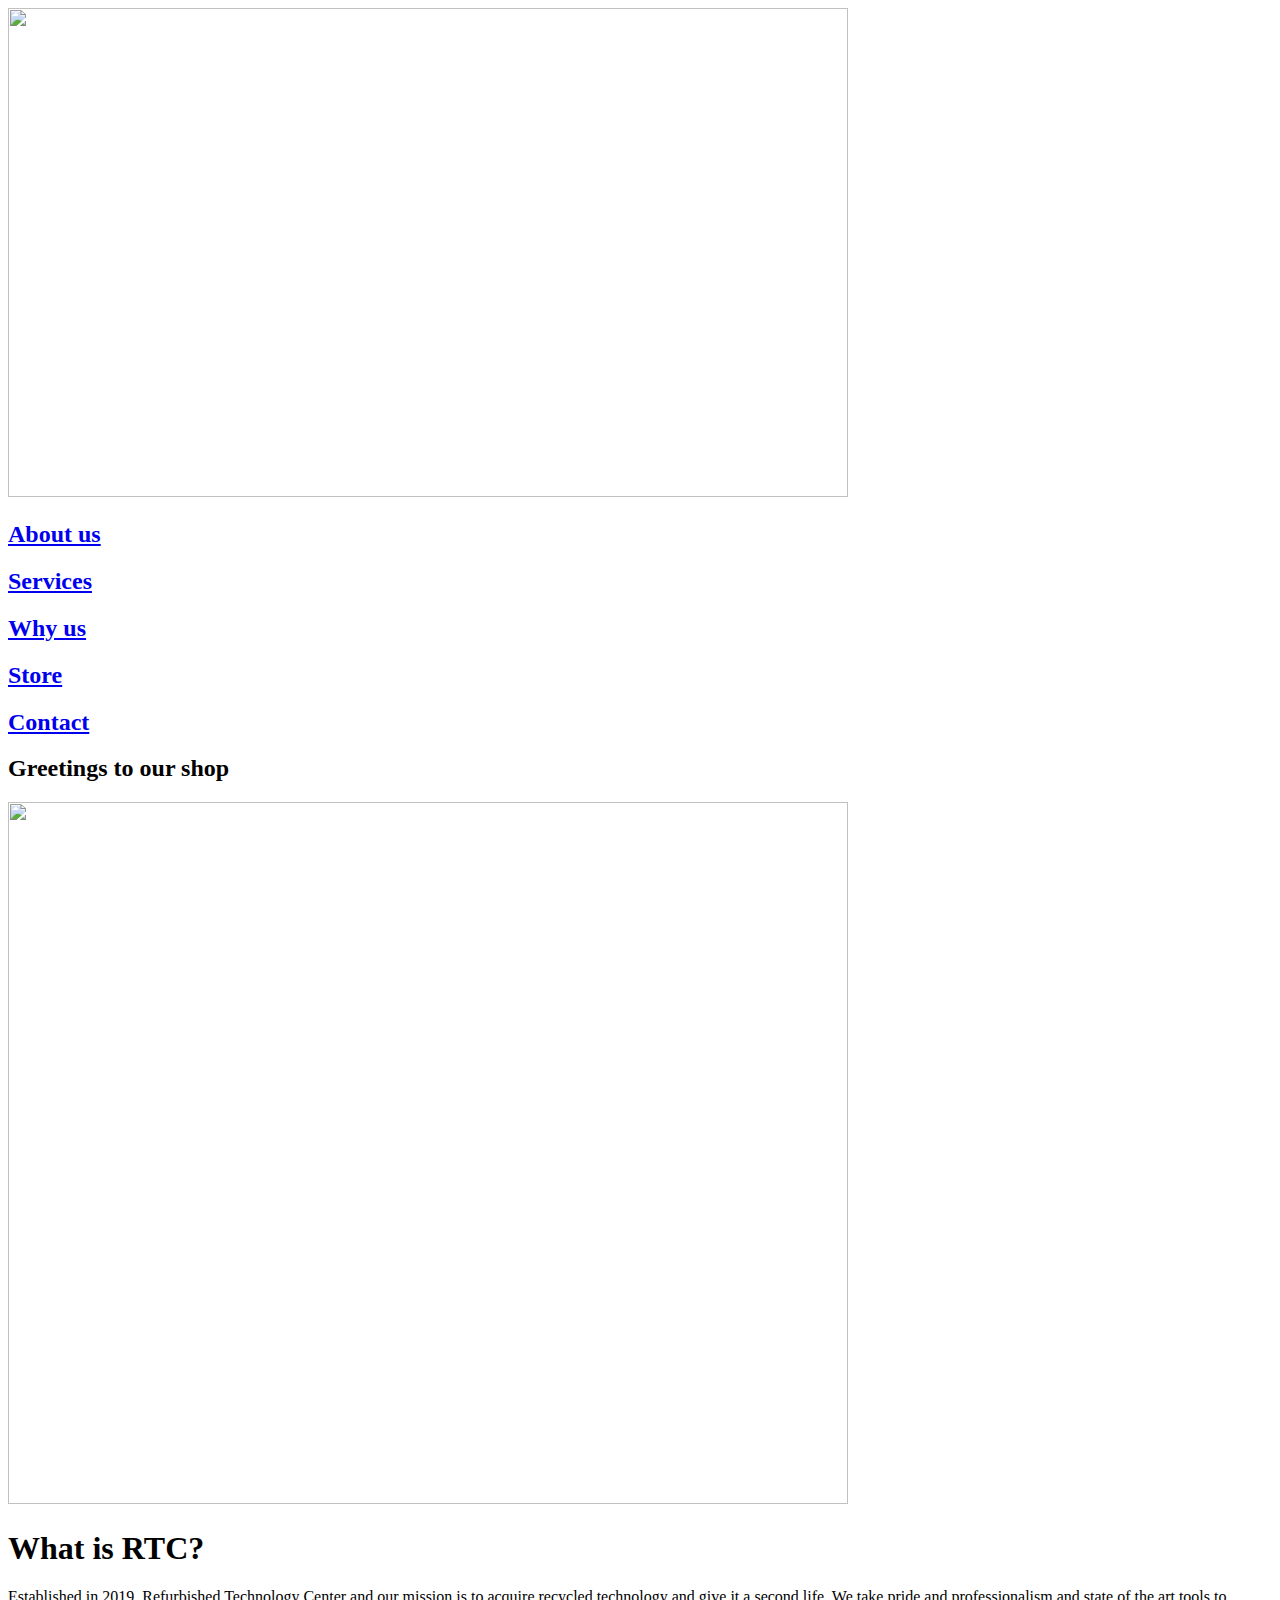
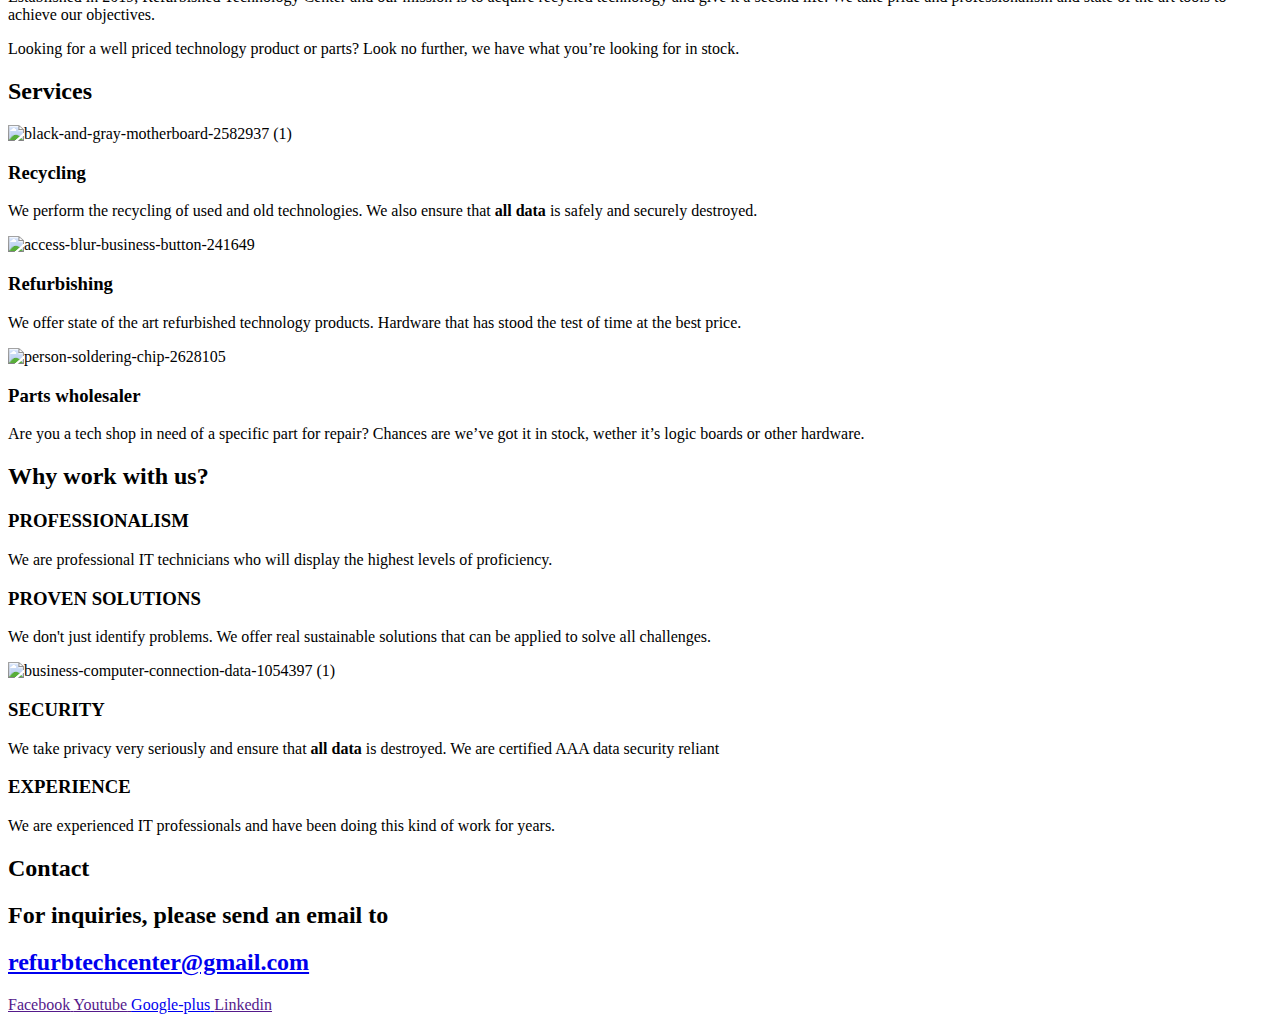
==== index.html @ 08d61470 "installing css" ====
<!DOCTYPE html>
<html lang="en-US">
<head>
	<meta charset="UTF-8">
		<script>(function(html){html.className = html.className.replace(/\bno-js\b/,'js')})(document.documentElement);</script>
<title>RTC</title>
<link rel='dns-prefetch' href='//fonts.googleapis.com' />
<link rel='dns-prefetch' href='//s.w.org' />
<link href='https://fonts.gstatic.com/' crossorigin rel='preconnect' />
<link rel="alternate" type="application/rss+xml" title="RTC &raquo; Feed" href="https://rtc-tech.github.io/RTC/feed/" />
<link rel="alternate" type="application/rss+xml" title="RTC &raquo; Comments Feed" href="https://rtc-tech.github.io/RTC/comments/feed/" />
		<script type="text/javascript">
			window._wpemojiSettings = {"baseUrl":"https:\/\/s.w.org\/images\/core\/emoji\/12.0.0-1\/72x72\/","ext":".png","svgUrl":"https:\/\/s.w.org\/images\/core\/emoji\/12.0.0-1\/svg\/","svgExt":".svg","source":{"concatemoji":"https:\/\/rtc-tech.github.io\/RTC\/wp-includes\/js\/wp-emoji-release.min.js?ver=5.3"}};
			!function(e,a,t){var r,n,o,i,p=a.createElement("canvas"),s=p.getContext&&p.getContext("2d");function c(e,t){var a=String.fromCharCode;s.clearRect(0,0,p.width,p.height),s.fillText(a.apply(this,e),0,0);var r=p.toDataURL();return s.clearRect(0,0,p.width,p.height),s.fillText(a.apply(this,t),0,0),r===p.toDataURL()}function l(e){if(!s||!s.fillText)return!1;switch(s.textBaseline="top",s.font="600 32px Arial",e){case"flag":return!c([127987,65039,8205,9895,65039],[127987,65039,8203,9895,65039])&&(!c([55356,56826,55356,56819],[55356,56826,8203,55356,56819])&&!c([55356,57332,56128,56423,56128,56418,56128,56421,56128,56430,56128,56423,56128,56447],[55356,57332,8203,56128,56423,8203,56128,56418,8203,56128,56421,8203,56128,56430,8203,56128,56423,8203,56128,56447]));case"emoji":return!c([55357,56424,55356,57342,8205,55358,56605,8205,55357,56424,55356,57340],[55357,56424,55356,57342,8203,55358,56605,8203,55357,56424,55356,57340])}return!1}function d(e){var t=a.createElement("script");t.src=e,t.defer=t.type="text/javascript",a.getElementsByTagName("head")[0].appendChild(t)}for(i=Array("flag","emoji"),t.supports={everything:!0,everythingExceptFlag:!0},o=0;o<i.length;o++)t.supports[i[o]]=l(i[o]),t.supports.everything=t.supports.everything&&t.supports[i[o]],"flag"!==i[o]&&(t.supports.everythingExceptFlag=t.supports.everythingExceptFlag&&t.supports[i[o]]);t.supports.everythingExceptFlag=t.supports.everythingExceptFlag&&!t.supports.flag,t.DOMReady=!1,t.readyCallback=function(){t.DOMReady=!0},t.supports.everything||(n=function(){t.readyCallback()},a.addEventListener?(a.addEventListener("DOMContentLoaded",n,!1),e.addEventListener("load",n,!1)):(e.attachEvent("onload",n),a.attachEvent("onreadystatechange",function(){"complete"===a.readyState&&t.readyCallback()})),(r=t.source||{}).concatemoji?d(r.concatemoji):r.wpemoji&&r.twemoji&&(d(r.twemoji),d(r.wpemoji)))}(window,document,window._wpemojiSettings);
		</script>
		<style type="text/css">
img.wp-smiley,
img.emoji {
	display: inline !important;
	border: none !important;
	box-shadow: none !important;
	height: 1em !important;
	width: 1em !important;
	margin: 0 .07em !important;
	vertical-align: -0.1em !important;
	background: none !important;
	padding: 0 !important;
}
</style>
	<link rel='stylesheet' id='wp-block-library-css'  href='https://rtc-tech.github.io/RTC/wp-includes/css/dist/block-library/style.min.css?ver=5.3' type='text/css' media='all' />
<link rel='stylesheet' id='wp-block-library-theme-css'  href='https://rtc-tech.github.io/RTC/wp-includes/css/dist/block-library/theme.min.css?ver=5.3' type='text/css' media='all' />
<link rel='stylesheet' id='twentysixteen-fonts-css'  href='https://fonts.googleapis.com/css?family=Merriweather%3A400%2C700%2C900%2C400italic%2C700italic%2C900italic%7CMontserrat%3A400%2C700%7CInconsolata%3A400&#038;subset=latin%2Clatin-ext' type='text/css' media='all' />
<link rel='stylesheet' id='genericons-css'  href='https://rtc-tech.github.io/RTC/wp-content/themes/twentysixteen/genericons/genericons.css?ver=3.4.1' type='text/css' media='all' />
<link rel='stylesheet' id='twentysixteen-style-css'  href='https://rtc-tech.github.io/RTC/wp-content/themes/twentysixteen/style.css?ver=5.3' type='text/css' media='all' />
<link rel='stylesheet' id='twentysixteen-block-style-css'  href='https://rtc-tech.github.io/RTC/wp-content/themes/twentysixteen/css/blocks.css?ver=20181230' type='text/css' media='all' />
<!--[if lt IE 10]>
<link rel='stylesheet' id='twentysixteen-ie-css'  href='https://rtc-tech.github.io/RTC/wp-content/themes/twentysixteen/css/ie.css?ver=20160816' type='text/css' media='all' />
<![endif]-->
<!--[if lt IE 9]>
<link rel='stylesheet' id='twentysixteen-ie8-css'  href='https://rtc-tech.github.io/RTC/wp-content/themes/twentysixteen/css/ie8.css?ver=20160816' type='text/css' media='all' />
<![endif]-->
<!--[if lt IE 8]>
<link rel='stylesheet' id='twentysixteen-ie7-css'  href='https://rtc-tech.github.io/RTC/wp-content/themes/twentysixteen/css/ie7.css?ver=20160816' type='text/css' media='all' />
<![endif]-->
<link rel='stylesheet' id='elementor-icons-css'  href='https://rtc-tech.github.io/RTC/wp-content/plugins/elementor/assets/lib/eicons/css/elementor-icons.min.css?ver=5.4.0' type='text/css' media='all' />
<link rel='stylesheet' id='elementor-animations-css'  href='https://rtc-tech.github.io/RTC/wp-content/plugins/elementor/assets/lib/animations/animations.min.css?ver=2.7.5' type='text/css' media='all' />
<link rel='stylesheet' id='elementor-frontend-css'  href='https://rtc-tech.github.io/RTC/wp-content/plugins/elementor/assets/css/frontend.min.css?ver=2.7.5' type='text/css' media='all' />
<link rel='stylesheet' id='elementor-global-css'  href='https://rtc-tech.github.io/RTC/wp-content/uploads/elementor/css/global.css?ver=1574463607' type='text/css' media='all' />
<link rel='stylesheet' id='elementor-post-11-css'  href='https://rtc-tech.github.io/RTC/wp-content/uploads/elementor/css/post-11.css?ver=1574612237' type='text/css' media='all' />
<link rel='stylesheet' id='google-fonts-1-css'  href='https://fonts.googleapis.com/css?family=Roboto%3A100%2C100italic%2C200%2C200italic%2C300%2C300italic%2C400%2C400italic%2C500%2C500italic%2C600%2C600italic%2C700%2C700italic%2C800%2C800italic%2C900%2C900italic%7CRoboto+Slab%3A100%2C100italic%2C200%2C200italic%2C300%2C300italic%2C400%2C400italic%2C500%2C500italic%2C600%2C600italic%2C700%2C700italic%2C800%2C800italic%2C900%2C900italic&#038;ver=5.3' type='text/css' media='all' />
<link rel='stylesheet' id='elementor-icons-shared-0-css'  href='https://rtc-tech.github.io/RTC/wp-content/plugins/elementor/assets/lib/font-awesome/css/fontawesome.min.css?ver=5.9.0' type='text/css' media='all' />
<link rel='stylesheet' id='elementor-icons-fa-regular-css'  href='https://rtc-tech.github.io/RTC/wp-content/plugins/elementor/assets/lib/font-awesome/css/regular.min.css?ver=5.9.0' type='text/css' media='all' />
<link rel='stylesheet' id='elementor-icons-fa-solid-css'  href='https://rtc-tech.github.io/RTC/wp-content/plugins/elementor/assets/lib/font-awesome/css/solid.min.css?ver=5.9.0' type='text/css' media='all' />
<link rel='stylesheet' id='elementor-icons-fa-brands-css'  href='https://rtc-tech.github.io/RTC/wp-content/plugins/elementor/assets/lib/font-awesome/css/brands.min.css?ver=5.9.0' type='text/css' media='all' />
<!--[if lt IE 9]>
<script type='text/javascript' src='https://rtc-tech.github.io/RTC/wp-content/themes/twentysixteen/js/html5.js?ver=3.7.3'></script>
<![endif]-->
<script type='text/javascript' src='https://rtc-tech.github.io/RTC/wp-includes/js/jquery/jquery.js?ver=1.12.4-wp'></script>
<script type='text/javascript' src='https://rtc-tech.github.io/RTC/wp-includes/js/jquery/jquery-migrate.min.js?ver=1.4.1'></script>
<link rel='https://api.w.org/' href='https://rtc-tech.github.io/RTC/wp-json/' />
<link rel="EditURI" type="application/rsd+xml" title="RSD" href="https://rtc-tech.github.io/RTC/xmlrpc.php?rsd" />
<link rel="wlwmanifest" type="application/wlwmanifest+xml" href="https://rtc-tech.github.io/RTC/wp-includes/wlwmanifest.xml" /> 
<meta name="generator" content="WordPress 5.3" />
<link rel="canonical" href="https://rtc-tech.github.io/RTC/" />
<link rel='shortlink' href='https://rtc-tech.github.io/RTC/' />
<link rel="alternate" type="application/json+oembed" href="https://rtc-tech.github.io/RTC/wp-json/oembed/1.0/embed?url=https%3A%2F%2Frtc-tech.github.io%2FRTC%2F" />
<link rel="alternate" type="text/xml+oembed" href="https://rtc-tech.github.io/RTC/wp-json/oembed/1.0/embed?url=https%3A%2F%2Frtc-tech.github.io%2FRTC%2F&#038;format=xml" />
<style type="text/css">.recentcomments a{display:inline !important;padding:0 !important;margin:0 !important;}</style><link rel="icon" href="https://rtc-tech.github.io/RTC/wp-content/uploads/2019/11/cropped-SiteIcon-32x32.png" sizes="32x32" />
<link rel="icon" href="https://rtc-tech.github.io/RTC/wp-content/uploads/2019/11/cropped-SiteIcon-192x192.png" sizes="192x192" />
<link rel="apple-touch-icon-precomposed" href="https://rtc-tech.github.io/RTC/wp-content/uploads/2019/11/cropped-SiteIcon-180x180.png" />
<meta name="msapplication-TileImage" content="https://rtc-tech.github.io/RTC/wp-content/uploads/2019/11/cropped-SiteIcon-270x270.png" />
	<meta name="viewport" content="width=device-width, initial-scale=1.0, viewport-fit=cover" /></head>
<body class="home page-template page-template-elementor_canvas page page-id-11 wp-embed-responsive elementor-default elementor-template-canvas elementor-page elementor-page-11">
			<div data-elementor-type="wp-page" data-elementor-id="11" class="elementor elementor-11" data-elementor-settings="[]">
			<div class="elementor-inner">
				<div class="elementor-section-wrap">
							<section class="elementor-element elementor-element-7fe6b06 elementor-section-boxed elementor-section-height-default elementor-section-height-default elementor-section elementor-top-section" data-id="7fe6b06" data-element_type="section">
						<div class="elementor-container elementor-column-gap-default">
				<div class="elementor-row">
				<div class="elementor-element elementor-element-088fc39 elementor-column elementor-col-50 elementor-top-column" data-id="088fc39" data-element_type="column">
			<div class="elementor-column-wrap  elementor-element-populated">
					<div class="elementor-widget-wrap">
				<div class="elementor-element elementor-element-355bf1d elementor-widget elementor-widget-image" data-id="355bf1d" data-element_type="widget" data-widget_type="image.default">
				<div class="elementor-widget-container">
					<div class="elementor-image">
										<img width="840" height="489" src="https://rtc-tech.github.io/RTC/wp-content/uploads/2019/11/RTC_Logo.png" class="attachment-large size-large" alt="" srcset="https://rtc-tech.github.io/RTC/wp-content/uploads/2019/11/RTC_Logo.png 1003w, https://rtc-tech.github.io/RTC/wp-content/uploads/2019/11/RTC_Logo-300x175.png 300w, https://rtc-tech.github.io/RTC/wp-content/uploads/2019/11/RTC_Logo-768x447.png 768w" sizes="(max-width: 709px) 85vw, (max-width: 909px) 67vw, (max-width: 1362px) 62vw, 840px" />											</div>
				</div>
				</div>
						</div>
			</div>
		</div>
				<div class="elementor-element elementor-element-d089294 elementor-column elementor-col-50 elementor-top-column" data-id="d089294" data-element_type="column">
			<div class="elementor-column-wrap  elementor-element-populated">
					<div class="elementor-widget-wrap">
				<section class="elementor-element elementor-element-a0e486f elementor-section-boxed elementor-section-height-default elementor-section-height-default elementor-section elementor-inner-section" data-id="a0e486f" data-element_type="section">
						<div class="elementor-container elementor-column-gap-default">
				<div class="elementor-row">
				<div class="elementor-element elementor-element-5eaf8e5 elementor-column elementor-col-20 elementor-inner-column" data-id="5eaf8e5" data-element_type="column">
			<div class="elementor-column-wrap  elementor-element-populated">
					<div class="elementor-widget-wrap">
				<div class="elementor-element elementor-element-702ca13 elementor-widget elementor-widget-heading" data-id="702ca13" data-element_type="widget" data-widget_type="heading.default">
				<div class="elementor-widget-container">
			<h2 class="elementor-heading-title elementor-size-default"><a href="#WhatIS">About us</a></h2>		</div>
				</div>
						</div>
			</div>
		</div>
				<div class="elementor-element elementor-element-edc8b82 elementor-column elementor-col-20 elementor-inner-column" data-id="edc8b82" data-element_type="column">
			<div class="elementor-column-wrap  elementor-element-populated">
					<div class="elementor-widget-wrap">
				<div class="elementor-element elementor-element-5c19f7b elementor-widget elementor-widget-heading" data-id="5c19f7b" data-element_type="widget" data-widget_type="heading.default">
				<div class="elementor-widget-container">
			<h2 class="elementor-heading-title elementor-size-default"><a href="#Services">Services</a></h2>		</div>
				</div>
						</div>
			</div>
		</div>
				<div class="elementor-element elementor-element-a2e9922 elementor-column elementor-col-20 elementor-inner-column" data-id="a2e9922" data-element_type="column">
			<div class="elementor-column-wrap  elementor-element-populated">
					<div class="elementor-widget-wrap">
				<div class="elementor-element elementor-element-99a7f1a elementor-widget elementor-widget-heading" data-id="99a7f1a" data-element_type="widget" data-widget_type="heading.default">
				<div class="elementor-widget-container">
			<h2 class="elementor-heading-title elementor-size-default"><a href="#WhyWork">Why us</a></h2>		</div>
				</div>
						</div>
			</div>
		</div>
				<div class="elementor-element elementor-element-03de629 elementor-column elementor-col-20 elementor-inner-column" data-id="03de629" data-element_type="column">
			<div class="elementor-column-wrap  elementor-element-populated">
					<div class="elementor-widget-wrap">
				<div class="elementor-element elementor-element-a98f4c6 elementor-widget elementor-widget-heading" data-id="a98f4c6" data-element_type="widget" data-widget_type="heading.default">
				<div class="elementor-widget-container">
			<h2 class="elementor-heading-title elementor-size-default"><a href="https://rtc-tech.github.io/RTC/store/">Store</a></h2>		</div>
				</div>
						</div>
			</div>
		</div>
				<div class="elementor-element elementor-element-da9e76f elementor-column elementor-col-20 elementor-inner-column" data-id="da9e76f" data-element_type="column">
			<div class="elementor-column-wrap  elementor-element-populated">
					<div class="elementor-widget-wrap">
				<div class="elementor-element elementor-element-c6d9d63 elementor-widget elementor-widget-heading" data-id="c6d9d63" data-element_type="widget" data-widget_type="heading.default">
				<div class="elementor-widget-container">
			<h2 class="elementor-heading-title elementor-size-default"><a href="#Contact">Contact</a></h2>		</div>
				</div>
						</div>
			</div>
		</div>
						</div>
			</div>
		</section>
						</div>
			</div>
		</div>
						</div>
			</div>
		</section>
				<section class="elementor-element elementor-element-5ee50f2 elementor-section-full_width elementor-section-height-min-height elementor-section-height-default elementor-section-items-middle elementor-section elementor-top-section" data-id="5ee50f2" data-element_type="section" data-settings="{&quot;background_background&quot;:&quot;video&quot;,&quot;background_video_link&quot;:&quot;https:\/\/www.youtube.com\/watch?v=0ox05fXwQUg&quot;,&quot;background_play_on_mobile&quot;:&quot;yes&quot;}">
								<div class="elementor-background-video-container">
													<div class="elementor-background-video-embed"></div>
												</div>
									<div class="elementor-background-overlay"></div>
							<div class="elementor-container elementor-column-gap-default">
				<div class="elementor-row">
				<div class="elementor-element elementor-element-b600b1c elementor-column elementor-col-100 elementor-top-column" data-id="b600b1c" data-element_type="column">
			<div class="elementor-column-wrap  elementor-element-populated">
					<div class="elementor-widget-wrap">
				<div class="elementor-element elementor-element-c838b44 elementor-absolute elementor-invisible elementor-widget elementor-widget-heading" data-id="c838b44" data-element_type="widget" data-settings="{&quot;_animation&quot;:&quot;lightSpeedIn&quot;,&quot;_position&quot;:&quot;absolute&quot;}" data-widget_type="heading.default">
				<div class="elementor-widget-container">
			<h2 class="elementor-heading-title elementor-size-default">Greetings to our shop</h2>		</div>
				</div>
						</div>
			</div>
		</div>
						</div>
			</div>
		</section>
				<section class="elementor-element elementor-element-2946fd1 elementor-section-boxed elementor-section-height-default elementor-section-height-default elementor-section elementor-top-section" data-id="2946fd1" data-element_type="section">
						<div class="elementor-container elementor-column-gap-default">
				<div class="elementor-row">
				<div class="elementor-element elementor-element-80c4e9e elementor-column elementor-col-100 elementor-top-column" data-id="80c4e9e" data-element_type="column">
			<div class="elementor-column-wrap  elementor-element-populated">
					<div class="elementor-widget-wrap">
				<div class="elementor-element elementor-element-5dd7bbe elementor-widget elementor-widget-spacer" data-id="5dd7bbe" data-element_type="widget" data-widget_type="spacer.default">
				<div class="elementor-widget-container">
					<div class="elementor-spacer">
			<div class="elementor-spacer-inner"></div>
		</div>
				</div>
				</div>
				<div class="elementor-element elementor-element-eb82590 elementor-widget elementor-widget-menu-anchor" data-id="eb82590" data-element_type="widget" data-widget_type="menu-anchor.default">
				<div class="elementor-widget-container">
					<div id="WhatIS" class="elementor-menu-anchor"></div>
				</div>
				</div>
						</div>
			</div>
		</div>
						</div>
			</div>
		</section>
				<section class="elementor-element elementor-element-723e5ac elementor-section-boxed elementor-section-height-default elementor-section-height-default elementor-section elementor-top-section" data-id="723e5ac" data-element_type="section">
						<div class="elementor-container elementor-column-gap-default">
				<div class="elementor-row">
				<div class="elementor-element elementor-element-5d02729 elementor-column elementor-col-50 elementor-top-column" data-id="5d02729" data-element_type="column">
			<div class="elementor-column-wrap  elementor-element-populated">
					<div class="elementor-widget-wrap">
				<div class="elementor-element elementor-element-f038999 elementor-widget elementor-widget-image" data-id="f038999" data-element_type="widget" data-widget_type="image.default">
				<div class="elementor-widget-container">
					<div class="elementor-image">
										<img width="840" height="702" src="https://rtc-tech.github.io/RTC/wp-content/uploads/2019/11/laptop-2298286_1280-1024x856.png" class="attachment-large size-large" alt="" srcset="https://rtc-tech.github.io/RTC/wp-content/uploads/2019/11/laptop-2298286_1280-1024x856.png 1024w, https://rtc-tech.github.io/RTC/wp-content/uploads/2019/11/laptop-2298286_1280-300x251.png 300w, https://rtc-tech.github.io/RTC/wp-content/uploads/2019/11/laptop-2298286_1280-768x642.png 768w, https://rtc-tech.github.io/RTC/wp-content/uploads/2019/11/laptop-2298286_1280.png 1280w" sizes="(max-width: 709px) 85vw, (max-width: 909px) 67vw, (max-width: 1362px) 62vw, 840px" />											</div>
				</div>
				</div>
						</div>
			</div>
		</div>
				<div class="elementor-element elementor-element-4d6714f elementor-column elementor-col-50 elementor-top-column" data-id="4d6714f" data-element_type="column">
			<div class="elementor-column-wrap  elementor-element-populated">
					<div class="elementor-widget-wrap">
				<div class="elementor-element elementor-element-d4aee71 elementor-widget elementor-widget-heading" data-id="d4aee71" data-element_type="widget" data-widget_type="heading.default">
				<div class="elementor-widget-container">
			<h1 class="elementor-heading-title elementor-size-default">What is RTC?</h1>		</div>
				</div>
				<div class="elementor-element elementor-element-da37de8 elementor-widget elementor-widget-text-editor" data-id="da37de8" data-element_type="widget" data-widget_type="text-editor.default">
				<div class="elementor-widget-container">
					<div class="elementor-text-editor elementor-clearfix"><p>Established in 2019, Refurbished Technology Center and our mission is to acquire recycled technology and give it a second life. We take pride and professionalism and state of the art tools to achieve our objectives.</p><p>Looking for a well priced technology product or parts? Look no further, we have what you&#8217;re looking for in stock.</p></div>
				</div>
				</div>
						</div>
			</div>
		</div>
						</div>
			</div>
		</section>
				<section class="elementor-element elementor-element-2a247c6 elementor-section-boxed elementor-section-height-default elementor-section-height-default elementor-section elementor-top-section" data-id="2a247c6" data-element_type="section">
						<div class="elementor-container elementor-column-gap-default">
				<div class="elementor-row">
				<div class="elementor-element elementor-element-ea6bbfa elementor-column elementor-col-100 elementor-top-column" data-id="ea6bbfa" data-element_type="column">
			<div class="elementor-column-wrap  elementor-element-populated">
					<div class="elementor-widget-wrap">
				<div class="elementor-element elementor-element-f8a8367 elementor-widget elementor-widget-spacer" data-id="f8a8367" data-element_type="widget" data-widget_type="spacer.default">
				<div class="elementor-widget-container">
					<div class="elementor-spacer">
			<div class="elementor-spacer-inner"></div>
		</div>
				</div>
				</div>
				<div class="elementor-element elementor-element-e7e40d8 elementor-widget elementor-widget-menu-anchor" data-id="e7e40d8" data-element_type="widget" data-widget_type="menu-anchor.default">
				<div class="elementor-widget-container">
					<div id="Services" class="elementor-menu-anchor"></div>
				</div>
				</div>
						</div>
			</div>
		</div>
						</div>
			</div>
		</section>
				<section class="elementor-element elementor-element-46295b3 elementor-section-boxed elementor-section-height-default elementor-section-height-default elementor-section elementor-top-section" data-id="46295b3" data-element_type="section">
						<div class="elementor-container elementor-column-gap-default">
				<div class="elementor-row">
				<div class="elementor-element elementor-element-8d78795 elementor-column elementor-col-100 elementor-top-column" data-id="8d78795" data-element_type="column">
			<div class="elementor-column-wrap  elementor-element-populated">
					<div class="elementor-widget-wrap">
				<div class="elementor-element elementor-element-d03b503 elementor-widget elementor-widget-heading" data-id="d03b503" data-element_type="widget" data-widget_type="heading.default">
				<div class="elementor-widget-container">
			<h2 class="elementor-heading-title elementor-size-default"><strong>Services</strong></h2>		</div>
				</div>
				<section class="elementor-element elementor-element-e557bfc elementor-section-boxed elementor-section-height-default elementor-section-height-default elementor-section elementor-inner-section" data-id="e557bfc" data-element_type="section">
						<div class="elementor-container elementor-column-gap-default">
				<div class="elementor-row">
				<div class="elementor-element elementor-element-ea4923b elementor-column elementor-col-33 elementor-inner-column" data-id="ea4923b" data-element_type="column">
			<div class="elementor-column-wrap  elementor-element-populated">
					<div class="elementor-widget-wrap">
				<div class="elementor-element elementor-element-5b71262 elementor-widget elementor-widget-image" data-id="5b71262" data-element_type="widget" data-widget_type="image.default">
				<div class="elementor-widget-container">
					<div class="elementor-image">
										<img src="https://rtc-tech.github.io/RTC/wp-content/uploads/elementor/thumbs/black-and-gray-motherboard-2582937-1-scaled-oh5yjhy78jcdxmgmn8sv2dpdmdblykpol0sw6f5g5c.jpg" title="black-and-gray-motherboard-2582937 (1)" alt="black-and-gray-motherboard-2582937 (1)" />											</div>
				</div>
				</div>
						</div>
			</div>
		</div>
				<div class="elementor-element elementor-element-6db826c elementor-column elementor-col-33 elementor-inner-column" data-id="6db826c" data-element_type="column">
			<div class="elementor-column-wrap  elementor-element-populated">
					<div class="elementor-widget-wrap">
				<div class="elementor-element elementor-element-1c157bf elementor-widget elementor-widget-heading" data-id="1c157bf" data-element_type="widget" data-widget_type="heading.default">
				<div class="elementor-widget-container">
			<h3 class="elementor-heading-title elementor-size-default">Recycling</h3>		</div>
				</div>
				<div class="elementor-element elementor-element-3c07f86 elementor-widget elementor-widget-text-editor" data-id="3c07f86" data-element_type="widget" data-widget_type="text-editor.default">
				<div class="elementor-widget-container">
					<div class="elementor-text-editor elementor-clearfix"><p>We perform the recycling of used and old technologies. We also ensure that <strong>all data</strong> is safely and securely destroyed.</p></div>
				</div>
				</div>
						</div>
			</div>
		</div>
				<div class="elementor-element elementor-element-52aa31b elementor-column elementor-col-33 elementor-inner-column" data-id="52aa31b" data-element_type="column">
			<div class="elementor-column-wrap  elementor-element-populated">
					<div class="elementor-widget-wrap">
				<div class="elementor-element elementor-element-f9a25d3 elementor-widget elementor-widget-image" data-id="f9a25d3" data-element_type="widget" data-widget_type="image.default">
				<div class="elementor-widget-container">
					<div class="elementor-image">
										<img src="https://rtc-tech.github.io/RTC/wp-content/uploads/elementor/thumbs/access-blur-business-button-241649-scaled-oh5yjlpjzvhj82b61afdccr7zwt2td4lxjeu3izvgg.jpg" title="access-blur-business-button-241649" alt="access-blur-business-button-241649" />											</div>
				</div>
				</div>
						</div>
			</div>
		</div>
						</div>
			</div>
		</section>
				<section class="elementor-element elementor-element-eacf771 elementor-section-boxed elementor-section-height-default elementor-section-height-default elementor-section elementor-inner-section" data-id="eacf771" data-element_type="section">
						<div class="elementor-container elementor-column-gap-default">
				<div class="elementor-row">
				<div class="elementor-element elementor-element-30277d0 elementor-column elementor-col-33 elementor-inner-column" data-id="30277d0" data-element_type="column">
			<div class="elementor-column-wrap  elementor-element-populated">
					<div class="elementor-widget-wrap">
				<div class="elementor-element elementor-element-5b7debb elementor-widget elementor-widget-heading" data-id="5b7debb" data-element_type="widget" data-widget_type="heading.default">
				<div class="elementor-widget-container">
			<h3 class="elementor-heading-title elementor-size-default">Refurbishing</h3>		</div>
				</div>
				<div class="elementor-element elementor-element-842a6ca elementor-widget elementor-widget-text-editor" data-id="842a6ca" data-element_type="widget" data-widget_type="text-editor.default">
				<div class="elementor-widget-container">
					<div class="elementor-text-editor elementor-clearfix"><p>We offer state of the art refurbished technology products. Hardware that has stood the test of time at the best price.</p></div>
				</div>
				</div>
						</div>
			</div>
		</div>
				<div class="elementor-element elementor-element-72b1cf5 elementor-column elementor-col-33 elementor-inner-column" data-id="72b1cf5" data-element_type="column">
			<div class="elementor-column-wrap  elementor-element-populated">
					<div class="elementor-widget-wrap">
				<div class="elementor-element elementor-element-e0df1c8 elementor-widget elementor-widget-image" data-id="e0df1c8" data-element_type="widget" data-widget_type="image.default">
				<div class="elementor-widget-container">
					<div class="elementor-image">
										<img src="https://rtc-tech.github.io/RTC/wp-content/uploads/elementor/thumbs/person-soldering-chip-2628105-scaled-oh5yjsafbpqjhc1lyv9rbt3g5lwnb8uqafz8ggq48w.jpg" title="person-soldering-chip-2628105" alt="person-soldering-chip-2628105" />											</div>
				</div>
				</div>
						</div>
			</div>
		</div>
				<div class="elementor-element elementor-element-7209286 elementor-column elementor-col-33 elementor-inner-column" data-id="7209286" data-element_type="column">
			<div class="elementor-column-wrap  elementor-element-populated">
					<div class="elementor-widget-wrap">
				<div class="elementor-element elementor-element-8d7c1a7 elementor-widget elementor-widget-heading" data-id="8d7c1a7" data-element_type="widget" data-widget_type="heading.default">
				<div class="elementor-widget-container">
			<h3 class="elementor-heading-title elementor-size-default">Parts wholesaler</h3>		</div>
				</div>
				<div class="elementor-element elementor-element-0da5d60 elementor-widget elementor-widget-text-editor" data-id="0da5d60" data-element_type="widget" data-widget_type="text-editor.default">
				<div class="elementor-widget-container">
					<div class="elementor-text-editor elementor-clearfix"><p>Are you a tech shop in need of a specific part for repair? Chances are we&#8217;ve got it in stock, wether it&#8217;s logic boards or other hardware.</p></div>
				</div>
				</div>
						</div>
			</div>
		</div>
						</div>
			</div>
		</section>
						</div>
			</div>
		</div>
						</div>
			</div>
		</section>
				<section class="elementor-element elementor-element-a418b59 elementor-section-boxed elementor-section-height-default elementor-section-height-default elementor-section elementor-top-section" data-id="a418b59" data-element_type="section">
						<div class="elementor-container elementor-column-gap-default">
				<div class="elementor-row">
				<div class="elementor-element elementor-element-f9dbdfd elementor-column elementor-col-100 elementor-top-column" data-id="f9dbdfd" data-element_type="column">
			<div class="elementor-column-wrap  elementor-element-populated">
					<div class="elementor-widget-wrap">
				<div class="elementor-element elementor-element-7e48844 elementor-widget elementor-widget-spacer" data-id="7e48844" data-element_type="widget" data-widget_type="spacer.default">
				<div class="elementor-widget-container">
					<div class="elementor-spacer">
			<div class="elementor-spacer-inner"></div>
		</div>
				</div>
				</div>
				<div class="elementor-element elementor-element-d6febdb elementor-widget elementor-widget-menu-anchor" data-id="d6febdb" data-element_type="widget" data-widget_type="menu-anchor.default">
				<div class="elementor-widget-container">
					<div id="WhyWork" class="elementor-menu-anchor"></div>
				</div>
				</div>
						</div>
			</div>
		</div>
						</div>
			</div>
		</section>
				<section class="elementor-element elementor-element-f23be66 elementor-section-boxed elementor-section-height-default elementor-section-height-default elementor-section elementor-top-section" data-id="f23be66" data-element_type="section">
						<div class="elementor-container elementor-column-gap-default">
				<div class="elementor-row">
				<div class="elementor-element elementor-element-d559b5c elementor-column elementor-col-100 elementor-top-column" data-id="d559b5c" data-element_type="column">
			<div class="elementor-column-wrap  elementor-element-populated">
					<div class="elementor-widget-wrap">
				<div class="elementor-element elementor-element-773418a elementor-widget elementor-widget-heading" data-id="773418a" data-element_type="widget" data-widget_type="heading.default">
				<div class="elementor-widget-container">
			<h2 class="elementor-heading-title elementor-size-default">Why work with us?</h2>		</div>
				</div>
						</div>
			</div>
		</div>
						</div>
			</div>
		</section>
				<section class="elementor-element elementor-element-9682b6b elementor-section-boxed elementor-section-height-default elementor-section-height-default elementor-section elementor-top-section" data-id="9682b6b" data-element_type="section">
						<div class="elementor-container elementor-column-gap-default">
				<div class="elementor-row">
				<div class="elementor-element elementor-element-c7baadd elementor-invisible elementor-column elementor-col-33 elementor-top-column" data-id="c7baadd" data-element_type="column" data-settings="{&quot;animation&quot;:&quot;fadeInLeft&quot;}">
			<div class="elementor-column-wrap  elementor-element-populated">
					<div class="elementor-widget-wrap">
				<div class="elementor-element elementor-element-0939dc0 elementor-view-default elementor-position-top elementor-vertical-align-top elementor-widget elementor-widget-icon-box" data-id="0939dc0" data-element_type="widget" data-widget_type="icon-box.default">
				<div class="elementor-widget-container">
					<div class="elementor-icon-box-wrapper">
						<div class="elementor-icon-box-icon">
				<span class="elementor-icon elementor-animation-" >
				<i aria-hidden="true" class="far fa-thumbs-up"></i>				</span>
			</div>
						<div class="elementor-icon-box-content">
				<h3 class="elementor-icon-box-title">
					<span >PROFESSIONALISM</span>
				</h3>
								<p class="elementor-icon-box-description">We are professional IT technicians who will display the highest levels of proficiency.</p>
							</div>
		</div>
				</div>
				</div>
				<div class="elementor-element elementor-element-e1a48c8 elementor-view-default elementor-position-top elementor-vertical-align-top elementor-widget elementor-widget-icon-box" data-id="e1a48c8" data-element_type="widget" data-widget_type="icon-box.default">
				<div class="elementor-widget-container">
					<div class="elementor-icon-box-wrapper">
						<div class="elementor-icon-box-icon">
				<span class="elementor-icon elementor-animation-" >
				<i aria-hidden="true" class="fas fa-bullseye"></i>				</span>
			</div>
						<div class="elementor-icon-box-content">
				<h3 class="elementor-icon-box-title">
					<span >PROVEN SOLUTIONS</span>
				</h3>
								<p class="elementor-icon-box-description">We don't just identify problems. We offer real sustainable solutions that can be applied to solve all challenges.</p>
							</div>
		</div>
				</div>
				</div>
						</div>
			</div>
		</div>
				<div class="elementor-element elementor-element-56c2b99 elementor-column elementor-col-33 elementor-top-column" data-id="56c2b99" data-element_type="column">
			<div class="elementor-column-wrap  elementor-element-populated">
					<div class="elementor-widget-wrap">
				<div class="elementor-element elementor-element-0f64ed5 elementor-widget elementor-widget-image" data-id="0f64ed5" data-element_type="widget" data-widget_type="image.default">
				<div class="elementor-widget-container">
					<div class="elementor-image">
										<img src="https://rtc-tech.github.io/RTC/wp-content/uploads/elementor/thumbs/business-computer-connection-data-1054397-1-scaled-oh60ffq2tnhk8nf8ei9l7kzc9p6xq7kw131lvgb7uw.jpg" title="business-computer-connection-data-1054397 (1)" alt="business-computer-connection-data-1054397 (1)" />											</div>
				</div>
				</div>
						</div>
			</div>
		</div>
				<div class="elementor-element elementor-element-9bb1881 elementor-invisible elementor-column elementor-col-33 elementor-top-column" data-id="9bb1881" data-element_type="column" data-settings="{&quot;animation&quot;:&quot;fadeInRight&quot;}">
			<div class="elementor-column-wrap  elementor-element-populated">
					<div class="elementor-widget-wrap">
				<div class="elementor-element elementor-element-f1e23f7 elementor-view-default elementor-position-top elementor-vertical-align-top elementor-widget elementor-widget-icon-box" data-id="f1e23f7" data-element_type="widget" data-widget_type="icon-box.default">
				<div class="elementor-widget-container">
					<div class="elementor-icon-box-wrapper">
						<div class="elementor-icon-box-icon">
				<span class="elementor-icon elementor-animation-" >
				<i aria-hidden="true" class="far fa-check-circle"></i>				</span>
			</div>
						<div class="elementor-icon-box-content">
				<h3 class="elementor-icon-box-title">
					<span >SECURITY</span>
				</h3>
								<p class="elementor-icon-box-description">We take privacy very seriously and ensure that <strong> all data </strong> is destroyed. We are certified AAA data security reliant</p>
							</div>
		</div>
				</div>
				</div>
				<div class="elementor-element elementor-element-92dab21 elementor-view-default elementor-position-top elementor-vertical-align-top elementor-widget elementor-widget-icon-box" data-id="92dab21" data-element_type="widget" data-widget_type="icon-box.default">
				<div class="elementor-widget-container">
					<div class="elementor-icon-box-wrapper">
						<div class="elementor-icon-box-icon">
				<span class="elementor-icon elementor-animation-" >
				<i aria-hidden="true" class="fas fa-parachute-box"></i>				</span>
			</div>
						<div class="elementor-icon-box-content">
				<h3 class="elementor-icon-box-title">
					<span >EXPERIENCE</span>
				</h3>
								<p class="elementor-icon-box-description">We are experienced IT professionals and have been doing this kind of work for years.</p>
							</div>
		</div>
				</div>
				</div>
						</div>
			</div>
		</div>
						</div>
			</div>
		</section>
				<section class="elementor-element elementor-element-229d03c elementor-section-boxed elementor-section-height-default elementor-section-height-default elementor-section elementor-top-section" data-id="229d03c" data-element_type="section">
						<div class="elementor-container elementor-column-gap-default">
				<div class="elementor-row">
				<div class="elementor-element elementor-element-f1d2e31 elementor-column elementor-col-100 elementor-top-column" data-id="f1d2e31" data-element_type="column">
			<div class="elementor-column-wrap  elementor-element-populated">
					<div class="elementor-widget-wrap">
				<div class="elementor-element elementor-element-58eab31 elementor-widget elementor-widget-spacer" data-id="58eab31" data-element_type="widget" data-widget_type="spacer.default">
				<div class="elementor-widget-container">
					<div class="elementor-spacer">
			<div class="elementor-spacer-inner"></div>
		</div>
				</div>
				</div>
				<div class="elementor-element elementor-element-378d220 elementor-widget elementor-widget-menu-anchor" data-id="378d220" data-element_type="widget" data-widget_type="menu-anchor.default">
				<div class="elementor-widget-container">
					<div id="Contact" class="elementor-menu-anchor"></div>
				</div>
				</div>
						</div>
			</div>
		</div>
						</div>
			</div>
		</section>
				<section class="elementor-element elementor-element-7589ddc elementor-section-boxed elementor-section-height-default elementor-section-height-default elementor-section elementor-top-section" data-id="7589ddc" data-element_type="section">
						<div class="elementor-container elementor-column-gap-default">
				<div class="elementor-row">
				<div class="elementor-element elementor-element-57ddcfd elementor-column elementor-col-100 elementor-top-column" data-id="57ddcfd" data-element_type="column">
			<div class="elementor-column-wrap  elementor-element-populated">
					<div class="elementor-widget-wrap">
				<div class="elementor-element elementor-element-549518e elementor-widget elementor-widget-heading" data-id="549518e" data-element_type="widget" data-widget_type="heading.default">
				<div class="elementor-widget-container">
			<h2 class="elementor-heading-title elementor-size-default">Contact</h2>		</div>
				</div>
				<div class="elementor-element elementor-element-f3abaac elementor-widget elementor-widget-heading" data-id="f3abaac" data-element_type="widget" data-widget_type="heading.default">
				<div class="elementor-widget-container">
			<h2 class="elementor-heading-title elementor-size-default">For inquiries, please send an email to</h2>		</div>
				</div>
				<div class="elementor-element elementor-element-c7cc695 elementor-widget elementor-widget-heading" data-id="c7cc695" data-element_type="widget" data-widget_type="heading.default">
				<div class="elementor-widget-container">
			<h2 class="elementor-heading-title elementor-size-default"><a href="https://rtc-tech.github.io/RTC/refurbtechcenter@gmail.com">refurbtechcenter@gmail.com</a></h2>		</div>
				</div>
						</div>
			</div>
		</div>
						</div>
			</div>
		</section>
				<section class="elementor-element elementor-element-c19db1f elementor-section-boxed elementor-section-height-default elementor-section-height-default elementor-section elementor-top-section" data-id="c19db1f" data-element_type="section">
						<div class="elementor-container elementor-column-gap-default">
				<div class="elementor-row">
				<div class="elementor-element elementor-element-56f2f85 elementor-column elementor-col-100 elementor-top-column" data-id="56f2f85" data-element_type="column">
			<div class="elementor-column-wrap  elementor-element-populated">
					<div class="elementor-widget-wrap">
				<div class="elementor-element elementor-element-c63858a elementor-shape-rounded elementor-widget elementor-widget-social-icons" data-id="c63858a" data-element_type="widget" data-widget_type="social-icons.default">
				<div class="elementor-widget-container">
					<div class="elementor-social-icons-wrapper">
							<a href="" class="elementor-icon elementor-social-icon elementor-social-icon-facebook elementor-animation-grow elementor-repeater-item-bc93c41" target="_blank">
					<span class="elementor-screen-only">Facebook</span>
					<i class="fab fa-facebook"></i>				</a>
							<a href="" class="elementor-icon elementor-social-icon elementor-social-icon-youtube elementor-animation-grow elementor-repeater-item-eedb524" target="_blank">
					<span class="elementor-screen-only">Youtube</span>
					<i class="fab fa-youtube"></i>				</a>
							<a href="https://aboutme.google.com/u/2/?referer=gplus&amp;pageId=none" class="elementor-icon elementor-social-icon elementor-social-icon-google-plus elementor-animation-grow elementor-repeater-item-d2b7710" target="_blank">
					<span class="elementor-screen-only">Google-plus</span>
					<i class="fab fa-google-plus"></i>				</a>
							<a href="" class="elementor-icon elementor-social-icon elementor-social-icon-linkedin elementor-animation-grow elementor-repeater-item-965982b" target="_blank">
					<span class="elementor-screen-only">Linkedin</span>
					<i class="fab fa-linkedin"></i>				</a>
					</div>
				</div>
				</div>
				<div class="elementor-element elementor-element-f665062 elementor-widget elementor-widget-spacer" data-id="f665062" data-element_type="widget" data-widget_type="spacer.default">
				<div class="elementor-widget-container">
					<div class="elementor-spacer">
			<div class="elementor-spacer-inner"></div>
		</div>
				</div>
				</div>
						</div>
			</div>
		</div>
						</div>
			</div>
		</section>
						</div>
			</div>
		</div>
		<script type='text/javascript' src='https://rtc-tech.github.io/RTC/wp-content/themes/twentysixteen/js/skip-link-focus-fix.js?ver=20160816'></script>
<script type='text/javascript'>
/* <![CDATA[ */
var screenReaderText = {"expand":"expand child menu","collapse":"collapse child menu"};
/* ]]> */
</script>
<script type='text/javascript' src='https://rtc-tech.github.io/RTC/wp-content/themes/twentysixteen/js/functions.js?ver=20181230'></script>
<script type='text/javascript' src='https://rtc-tech.github.io/RTC/wp-includes/js/wp-embed.min.js?ver=5.3'></script>
<script type='text/javascript' src='https://rtc-tech.github.io/RTC/wp-content/plugins/elementor/assets/js/frontend-modules.min.js?ver=2.7.5'></script>
<script type='text/javascript' src='https://rtc-tech.github.io/RTC/wp-includes/js/jquery/ui/position.min.js?ver=1.11.4'></script>
<script type='text/javascript' src='https://rtc-tech.github.io/RTC/wp-content/plugins/elementor/assets/lib/dialog/dialog.min.js?ver=4.7.3'></script>
<script type='text/javascript' src='https://rtc-tech.github.io/RTC/wp-content/plugins/elementor/assets/lib/waypoints/waypoints.min.js?ver=4.0.2'></script>
<script type='text/javascript' src='https://rtc-tech.github.io/RTC/wp-content/plugins/elementor/assets/lib/swiper/swiper.min.js?ver=4.4.6'></script>
<script type='text/javascript'>
var elementorFrontendConfig = {"environmentMode":{"edit":false,"wpPreview":false},"is_rtl":false,"breakpoints":{"xs":0,"sm":480,"md":768,"lg":1025,"xl":1440,"xxl":1600},"version":"2.7.5","urls":{"assets":"https:\/\/rtc-tech.github.io\/RTC\/wp-content\/plugins\/elementor\/assets\/"},"settings":{"page":[],"general":{"elementor_global_image_lightbox":"yes","elementor_enable_lightbox_in_editor":"yes"}},"post":{"id":11,"title":"Home","excerpt":""}};
</script>
<script type='text/javascript' src='https://rtc-tech.github.io/RTC/wp-content/plugins/elementor/assets/js/frontend.min.js?ver=2.7.5'></script>
	</body>
</html>
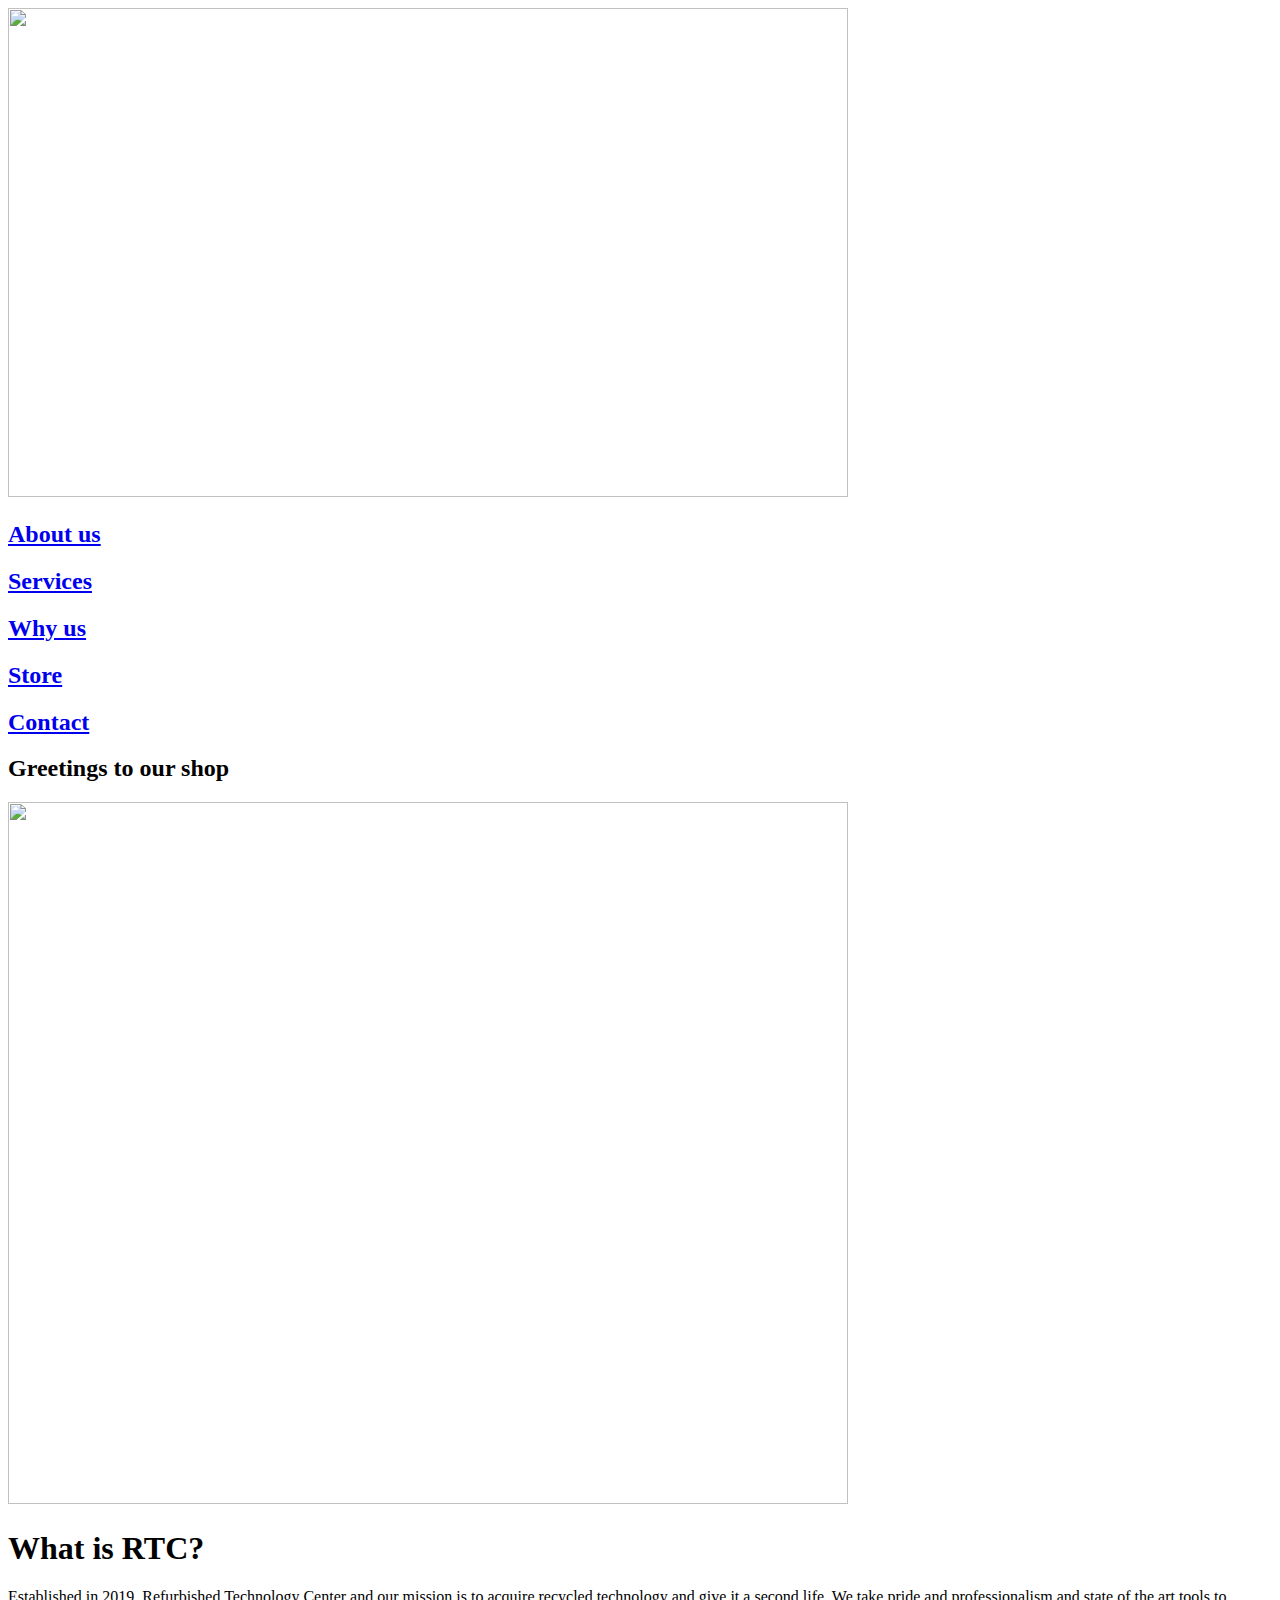
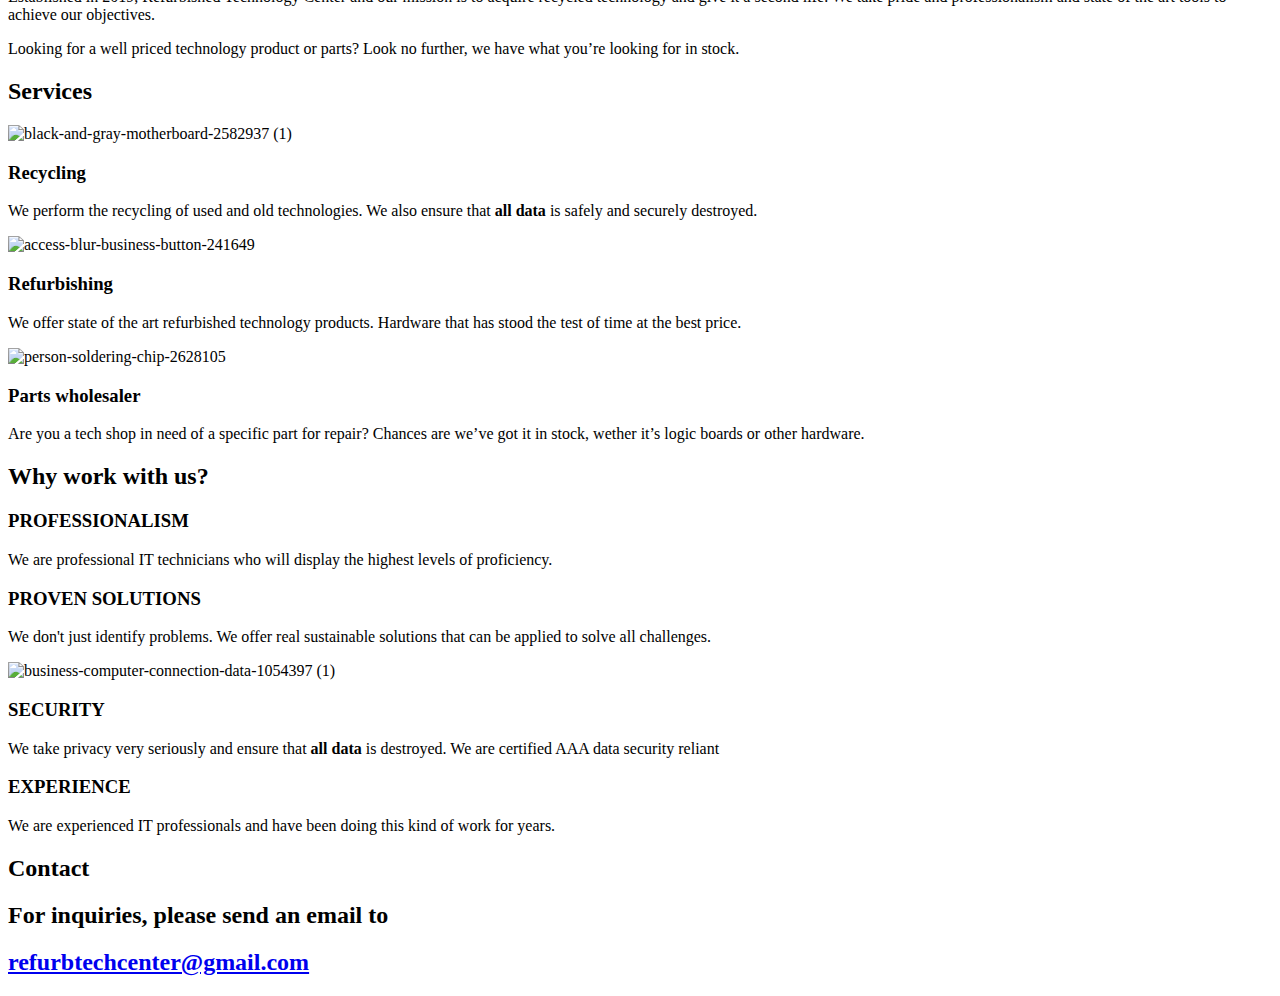
==== commit 1c0409ea: "made changes" ====
--- a/index.html
+++ b/index.html
@@ -46,12 +46,11 @@
 <link rel='stylesheet' id='elementor-animations-css'  href='https://rtc-tech.github.io/RTC/wp-content/plugins/elementor/assets/lib/animations/animations.min.css?ver=2.7.5' type='text/css' media='all' />
 <link rel='stylesheet' id='elementor-frontend-css'  href='https://rtc-tech.github.io/RTC/wp-content/plugins/elementor/assets/css/frontend.min.css?ver=2.7.5' type='text/css' media='all' />
 <link rel='stylesheet' id='elementor-global-css'  href='https://rtc-tech.github.io/RTC/wp-content/uploads/elementor/css/global.css?ver=1574463607' type='text/css' media='all' />
-<link rel='stylesheet' id='elementor-post-11-css'  href='https://rtc-tech.github.io/RTC/wp-content/uploads/elementor/css/post-11.css?ver=1574612237' type='text/css' media='all' />
+<link rel='stylesheet' id='elementor-post-11-css'  href='https://rtc-tech.github.io/RTC/wp-content/uploads/elementor/css/post-11.css?ver=1574614660' type='text/css' media='all' />
 <link rel='stylesheet' id='google-fonts-1-css'  href='https://fonts.googleapis.com/css?family=Roboto%3A100%2C100italic%2C200%2C200italic%2C300%2C300italic%2C400%2C400italic%2C500%2C500italic%2C600%2C600italic%2C700%2C700italic%2C800%2C800italic%2C900%2C900italic%7CRoboto+Slab%3A100%2C100italic%2C200%2C200italic%2C300%2C300italic%2C400%2C400italic%2C500%2C500italic%2C600%2C600italic%2C700%2C700italic%2C800%2C800italic%2C900%2C900italic&#038;ver=5.3' type='text/css' media='all' />
 <link rel='stylesheet' id='elementor-icons-shared-0-css'  href='https://rtc-tech.github.io/RTC/wp-content/plugins/elementor/assets/lib/font-awesome/css/fontawesome.min.css?ver=5.9.0' type='text/css' media='all' />
 <link rel='stylesheet' id='elementor-icons-fa-regular-css'  href='https://rtc-tech.github.io/RTC/wp-content/plugins/elementor/assets/lib/font-awesome/css/regular.min.css?ver=5.9.0' type='text/css' media='all' />
 <link rel='stylesheet' id='elementor-icons-fa-solid-css'  href='https://rtc-tech.github.io/RTC/wp-content/plugins/elementor/assets/lib/font-awesome/css/solid.min.css?ver=5.9.0' type='text/css' media='all' />
-<link rel='stylesheet' id='elementor-icons-fa-brands-css'  href='https://rtc-tech.github.io/RTC/wp-content/plugins/elementor/assets/lib/font-awesome/css/brands.min.css?ver=5.9.0' type='text/css' media='all' />
 <!--[if lt IE 9]>
 <script type='text/javascript' src='https://rtc-tech.github.io/RTC/wp-content/themes/twentysixteen/js/html5.js?ver=3.7.3'></script>
 <![endif]-->
@@ -274,7 +273,7 @@
 				<div class="elementor-element elementor-element-5b71262 elementor-widget elementor-widget-image" data-id="5b71262" data-element_type="widget" data-widget_type="image.default">
 				<div class="elementor-widget-container">
 					<div class="elementor-image">
-										<img src="https://rtc-tech.github.io/RTC/wp-content/uploads/elementor/thumbs/black-and-gray-motherboard-2582937-1-scaled-oh5yjhy78jcdxmgmn8sv2dpdmdblykpol0sw6f5g5c.jpg" title="black-and-gray-motherboard-2582937 (1)" alt="black-and-gray-motherboard-2582937 (1)" />											</div>
+										<img src="https://rtc-tech.github.io/RTC/wp-content/uploads/elementor/thumbs/black-and-gray-motherboard-2582937-1-scaled-oh765s5ujqxzi3jcaiap0mi3kjldzbmph7djckvjeo.jpg" title="black-and-gray-motherboard-2582937 (1)" alt="black-and-gray-motherboard-2582937 (1)" />											</div>
 				</div>
 				</div>
 						</div>
@@ -301,7 +300,7 @@
 				<div class="elementor-element elementor-element-f9a25d3 elementor-widget elementor-widget-image" data-id="f9a25d3" data-element_type="widget" data-widget_type="image.default">
 				<div class="elementor-widget-container">
 					<div class="elementor-image">
-										<img src="https://rtc-tech.github.io/RTC/wp-content/uploads/elementor/thumbs/access-blur-business-button-241649-scaled-oh5yjlpjzvhj82b61afdccr7zwt2td4lxjeu3izvgg.jpg" title="access-blur-business-button-241649" alt="access-blur-business-button-241649" />											</div>
+										<img src="https://rtc-tech.github.io/RTC/wp-content/uploads/elementor/thumbs/access-blur-business-button-241649-scaled-oh765s5ujqxzi3jcaiap0mi3kjldzbmph7djckvjeo.jpg" title="access-blur-business-button-241649" alt="access-blur-business-button-241649" />											</div>
 				</div>
 				</div>
 						</div>
@@ -334,7 +333,7 @@
 				<div class="elementor-element elementor-element-e0df1c8 elementor-widget elementor-widget-image" data-id="e0df1c8" data-element_type="widget" data-widget_type="image.default">
 				<div class="elementor-widget-container">
 					<div class="elementor-image">
-										<img src="https://rtc-tech.github.io/RTC/wp-content/uploads/elementor/thumbs/person-soldering-chip-2628105-scaled-oh5yjsafbpqjhc1lyv9rbt3g5lwnb8uqafz8ggq48w.jpg" title="person-soldering-chip-2628105" alt="person-soldering-chip-2628105" />											</div>
+										<img src="https://rtc-tech.github.io/RTC/wp-content/uploads/elementor/thumbs/person-soldering-chip-2628105-scaled-oh765t3oqkz9tphz50pbl49k5xgr70qftc10tuu58g.jpg" title="person-soldering-chip-2628105" alt="person-soldering-chip-2628105" />											</div>
 				</div>
 				</div>
 						</div>
@@ -451,7 +450,7 @@
 				<div class="elementor-element elementor-element-0f64ed5 elementor-widget elementor-widget-image" data-id="0f64ed5" data-element_type="widget" data-widget_type="image.default">
 				<div class="elementor-widget-container">
 					<div class="elementor-image">
-										<img src="https://rtc-tech.github.io/RTC/wp-content/uploads/elementor/thumbs/business-computer-connection-data-1054397-1-scaled-oh60ffq2tnhk8nf8ei9l7kzc9p6xq7kw131lvgb7uw.jpg" title="business-computer-connection-data-1054397 (1)" alt="business-computer-connection-data-1054397 (1)" />											</div>
+										<img src="https://rtc-tech.github.io/RTC/wp-content/uploads/elementor/thumbs/business-computer-connection-data-1054397-1-scaled-oh765t3ics4czd57lwysigq54o70m7w2l4sbswqao8.jpg" title="business-computer-connection-data-1054397 (1)" alt="business-computer-connection-data-1054397 (1)" />											</div>
 				</div>
 				</div>
 						</div>
@@ -546,31 +545,13 @@
 						</div>
 			</div>
 		</section>
-				<section class="elementor-element elementor-element-c19db1f elementor-section-boxed elementor-section-height-default elementor-section-height-default elementor-section elementor-top-section" data-id="c19db1f" data-element_type="section">
-						<div class="elementor-container elementor-column-gap-default">
-				<div class="elementor-row">
-				<div class="elementor-element elementor-element-56f2f85 elementor-column elementor-col-100 elementor-top-column" data-id="56f2f85" data-element_type="column">
-			<div class="elementor-column-wrap  elementor-element-populated">
-					<div class="elementor-widget-wrap">
-				<div class="elementor-element elementor-element-c63858a elementor-shape-rounded elementor-widget elementor-widget-social-icons" data-id="c63858a" data-element_type="widget" data-widget_type="social-icons.default">
-				<div class="elementor-widget-container">
-					<div class="elementor-social-icons-wrapper">
-							<a href="" class="elementor-icon elementor-social-icon elementor-social-icon-facebook elementor-animation-grow elementor-repeater-item-bc93c41" target="_blank">
-					<span class="elementor-screen-only">Facebook</span>
-					<i class="fab fa-facebook"></i>				</a>
-							<a href="" class="elementor-icon elementor-social-icon elementor-social-icon-youtube elementor-animation-grow elementor-repeater-item-eedb524" target="_blank">
-					<span class="elementor-screen-only">Youtube</span>
-					<i class="fab fa-youtube"></i>				</a>
-							<a href="https://aboutme.google.com/u/2/?referer=gplus&amp;pageId=none" class="elementor-icon elementor-social-icon elementor-social-icon-google-plus elementor-animation-grow elementor-repeater-item-d2b7710" target="_blank">
-					<span class="elementor-screen-only">Google-plus</span>
-					<i class="fab fa-google-plus"></i>				</a>
-							<a href="" class="elementor-icon elementor-social-icon elementor-social-icon-linkedin elementor-animation-grow elementor-repeater-item-965982b" target="_blank">
-					<span class="elementor-screen-only">Linkedin</span>
-					<i class="fab fa-linkedin"></i>				</a>
-					</div>
-				</div>
-				</div>
-				<div class="elementor-element elementor-element-f665062 elementor-widget elementor-widget-spacer" data-id="f665062" data-element_type="widget" data-widget_type="spacer.default">
+				<section class="elementor-element elementor-element-2b5dfd2 elementor-section-boxed elementor-section-height-default elementor-section-height-default elementor-section elementor-top-section" data-id="2b5dfd2" data-element_type="section">
+						<div class="elementor-container elementor-column-gap-default">
+				<div class="elementor-row">
+				<div class="elementor-element elementor-element-aa61f96 elementor-column elementor-col-100 elementor-top-column" data-id="aa61f96" data-element_type="column">
+			<div class="elementor-column-wrap  elementor-element-populated">
+					<div class="elementor-widget-wrap">
+				<div class="elementor-element elementor-element-5550c7a elementor-widget elementor-widget-spacer" data-id="5550c7a" data-element_type="widget" data-widget_type="spacer.default">
 				<div class="elementor-widget-container">
 					<div class="elementor-spacer">
 			<div class="elementor-spacer-inner"></div>
